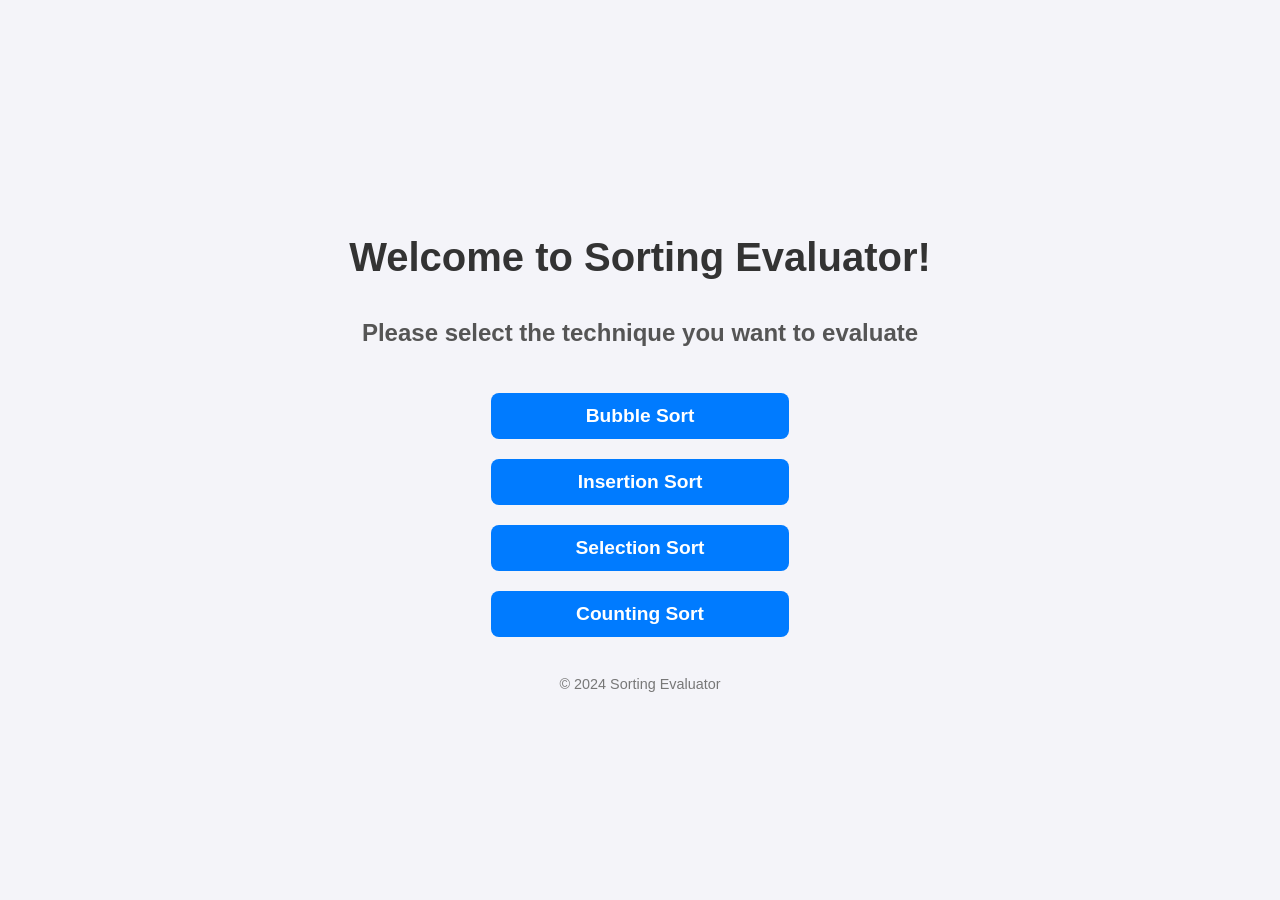
==== welcome.html @ 7a94319a "Deploy" ====
<!DOCTYPE html>
<html lang="en">
<head>
    <meta charset="UTF-8">
    <meta name="viewport" content="width=device-width, initial-scale=1.0">
    <title>Sorting Evaluator</title>
    <!-- Link to external CSS file -->
    <link rel="stylesheet" href="welcome.css">
</head>
<body>
    <h1>Welcome to Sorting Evaluator!</h1>
    <h2>Please select the technique you want to evaluate</h2>

    <div class="btn-container">
        <a href="D:\FullStack\Assignment_Project\BubbleSort.html" class="btn">Bubble Sort</a>
        <a href="D:\FullStack\Assignment_Project\InsertionSort.html" class="btn">Insertion Sort</a>
        <a href="D:\FullStack\Assignment_Project\SelectionSort.html" class="btn">Selection Sort</a>
        <a href="D:\FullStack\Assignment_Project\index.html" class="btn">Counting Sort</a>
    </div>

    <footer>
        © 2024 Sorting Evaluator
    </footer>
</body>
</html>
---- welcome.css ----
body {
    font-family: Arial, sans-serif;
    background-color: #f4f4f9;
    margin: 0;
    padding: 0;
    display: flex;
    flex-direction: column;
    justify-content: center;
    align-items:center;
    height: 100vh;
}

h1 {
    color: #333;
    font-size: 2.5em;
    margin-bottom: 0.5em;
}

h2 {
    color: #555;
    font-size: 1.5em;
    margin-bottom: 1.5em;
}

.btn-container {
    display: flex;
    flex-direction: column;
    align-items: center;
}

.btn {
    display: inline-block;
    padding: 12px 24px;
    margin: 10px;
    font-size: 1.2em;
    font-weight: bold;
    text-align: center;
    text-decoration: none;
    color: white;
    background-color: #007bff;
    border-radius: 8px;
    transition: background-color 0.3s ease;
    width: 250px;
}

.btn:hover {
    background-color: #0056b3;
}

.btn:active {
    background-color: #004080;
}

footer {
    margin-top: 2em;
    font-size: 0.9em;
    color: #777;
}
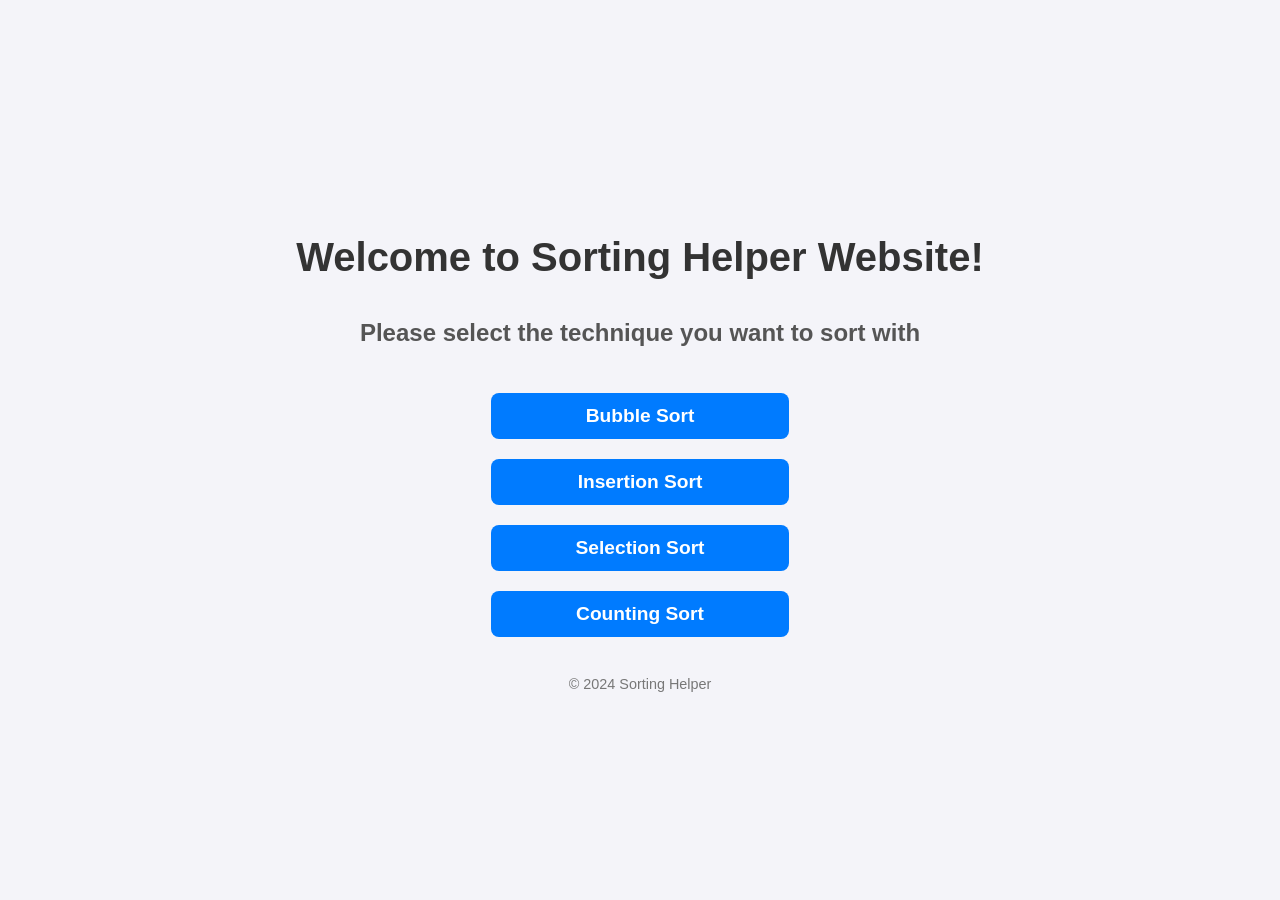
==== commit e7988653: "Update welcome.html" ====
--- a/welcome.html
+++ b/welcome.html
@@ -8,8 +8,8 @@
     <link rel="stylesheet" href="welcome.css">
 </head>
 <body>
-    <h1>Welcome to Sorting Evaluator!</h1>
-    <h2>Please select the technique you want to evaluate</h2>
+    <h1>Welcome to Sorting Helper Website!</h1>
+    <h2>Please select the technique you want to sort with</h2>
 
     <div class="btn-container">
         <a href="D:\FullStack\Assignment_Project\BubbleSort.html" class="btn">Bubble Sort</a>
@@ -19,7 +19,7 @@
     </div>
 
     <footer>
-        © 2024 Sorting Evaluator
+        © 2024 Sorting Helper
     </footer>
 </body>
 </html>
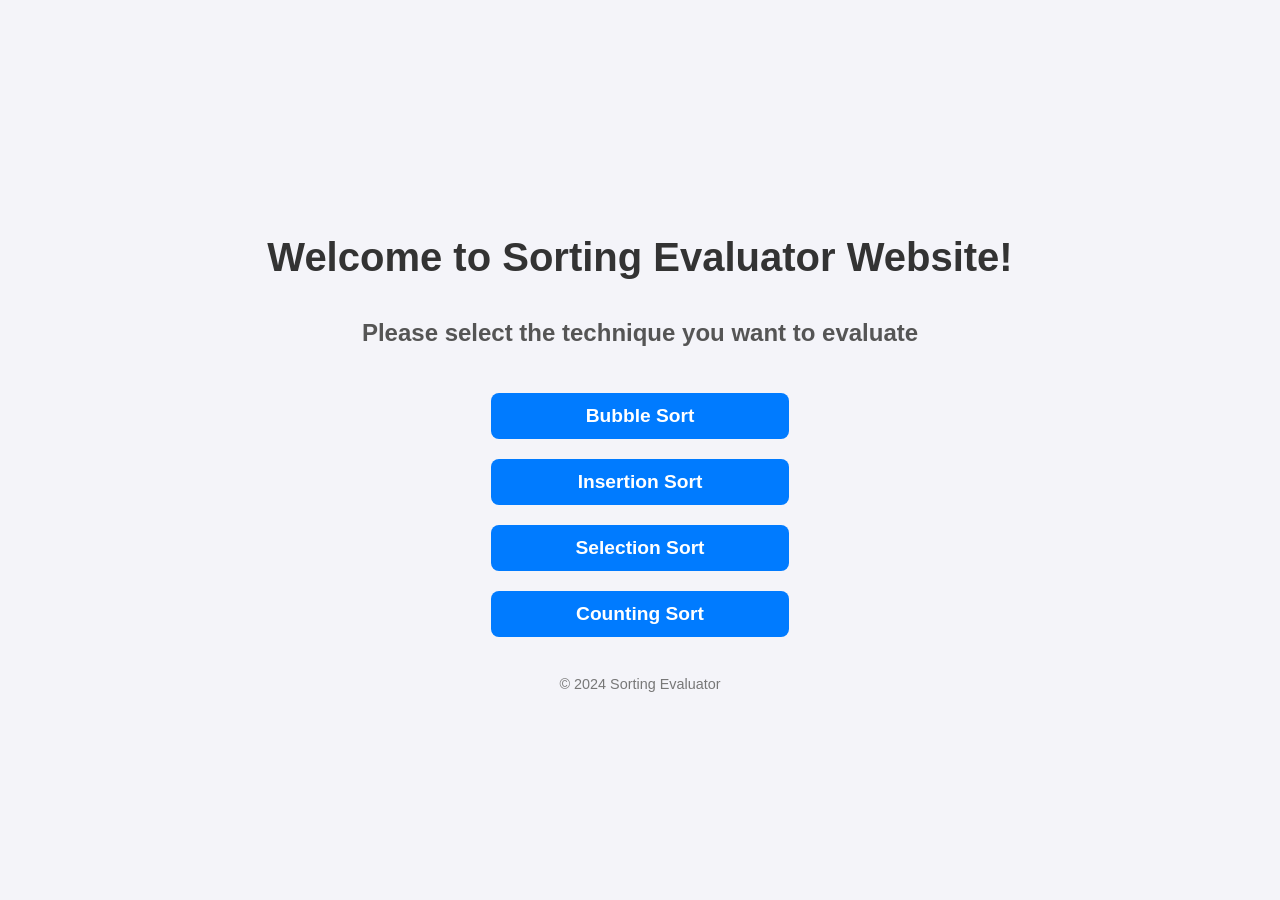
==== commit 130d9b01: "Update welcome.html" ====
--- a/welcome.html
+++ b/welcome.html
@@ -8,8 +8,8 @@
     <link rel="stylesheet" href="welcome.css">
 </head>
 <body>
-    <h1>Welcome to Sorting Helper Website!</h1>
-    <h2>Please select the technique you want to sort with</h2>
+    <h1>Welcome to Sorting Evaluator Website!</h1>
+    <h2>Please select the technique you want to evaluate</h2>
 
     <div class="btn-container">
         <a href="D:\FullStack\Assignment_Project\BubbleSort.html" class="btn">Bubble Sort</a>
@@ -19,7 +19,7 @@
     </div>
 
     <footer>
-        © 2024 Sorting Helper
+        © 2024 Sorting Evaluator
     </footer>
 </body>
 </html>
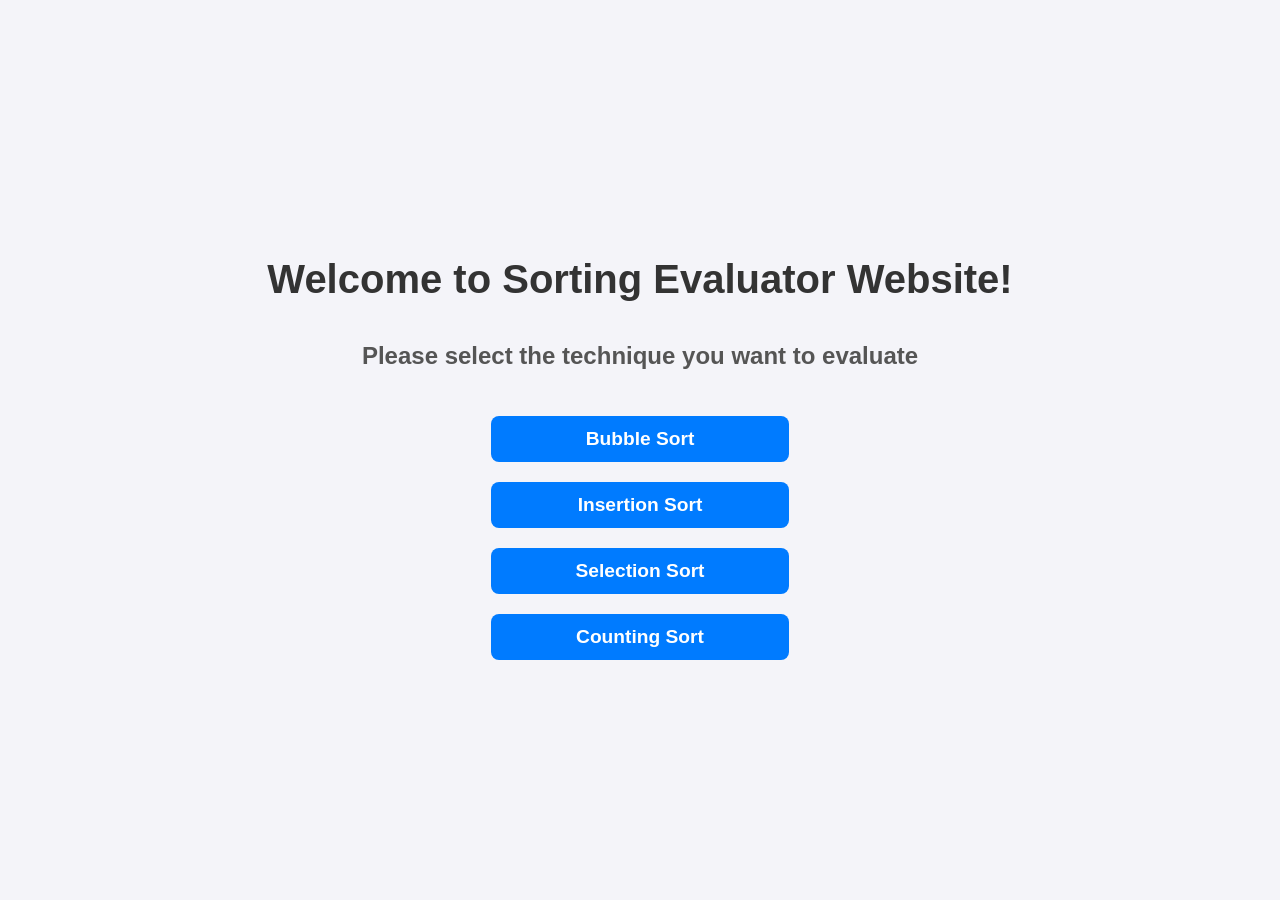
==== commit 467f63e8: "Update welcome.html" ====
--- a/welcome.html
+++ b/welcome.html
@@ -12,14 +12,11 @@
     <h2>Please select the technique you want to evaluate</h2>
 
     <div class="btn-container">
-        <a href="D:\FullStack\Assignment_Project\BubbleSort.html" class="btn">Bubble Sort</a>
-        <a href="D:\FullStack\Assignment_Project\InsertionSort.html" class="btn">Insertion Sort</a>
-        <a href="D:\FullStack\Assignment_Project\SelectionSort.html" class="btn">Selection Sort</a>
-        <a href="D:\FullStack\Assignment_Project\index.html" class="btn">Counting Sort</a>
+        <a href="D:\FullStack\Assignment_Project\BubbleSort.html" class="btn" target="_blank">Bubble Sort</a>
+        <a href="D:\FullStack\Assignment_Project\InsertionSort.html" class="btn" target="_blank">Insertion Sort</a>
+        <a href="D:\FullStack\Assignment_Project\SelectionSort.html" class="btn" target="_blank">Selection Sort</a>
+        <a href="D:\FullStack\Assignment_Project\index.html" class="btn" target="_blank">Counting Sort</a>
     </div>
-
-    <footer>
-        © 2024 Sorting Evaluator
-    </footer>
+    
 </body>
 </html>
